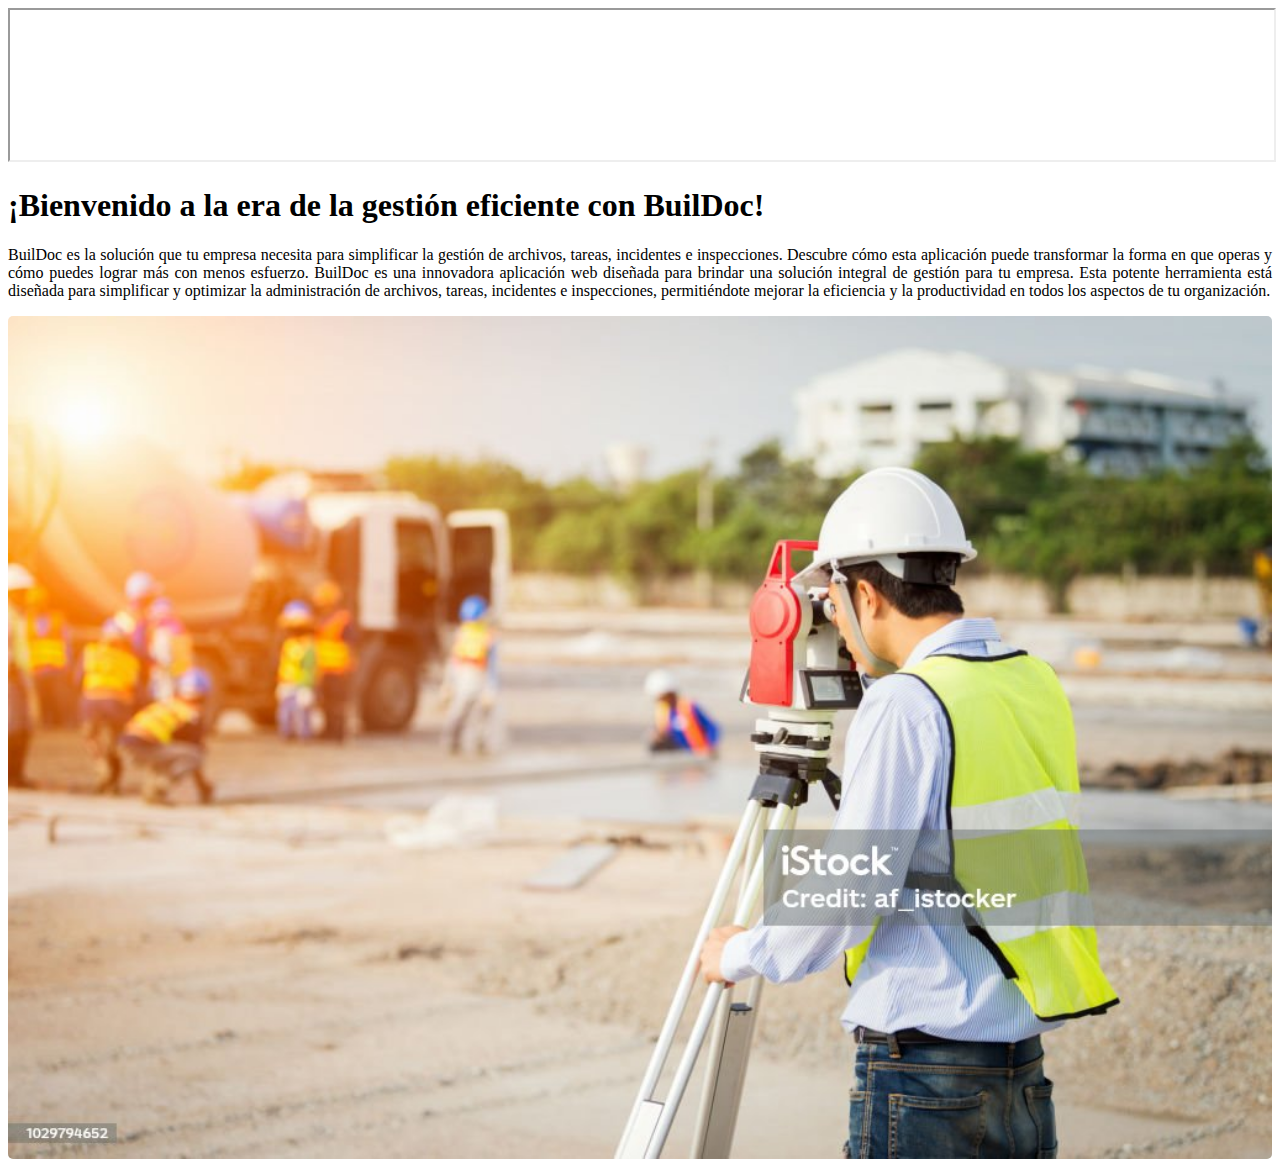
==== DescripcionGeneral/DescripcionGeneral.html @ cb4f3eb6 "Header y Descripcion General.v1" ====
<!doctype html>
<html lang="en">
  <head>
    <meta charset="utf-8">
    <meta name="viewport" content="width=device-width, initial-scale=1">
    <title>Descripcion General</title>
    <link href="https://cdn.jsdelivr.net/npm/bootstrap@5.3.2/dist/css/bootstrap.min.css" rel="stylesheet" integrity="sha384-T3c6CoIi6uLrA9TneNEoa7RxnatzjcDSCmG1MXxSR1GAsXEV/Dwwykc2MPK8M2HN" crossorigin="anonymous">
    <link rel="shortcut icon" href="Header/Header-HeadLogo.svg" type="image/x-icon">
    <link rel="stylesheet" href="DescripcionGeneral.css">
    <iframe src="C:\Users\DELL\Documents\Santi Waffles\SENA\Diseño Web\Header\Header.html" width="100%" height="100%"></iframe>
</head>
  <body>
    <div class="container">
        <div class="row">
          <div class="col-lg-8">
            <h1> ¡Bienvenido a la era de la gestión eficiente con BuilDoc!</h1> 
            <p id="Descripcion">BuilDoc es la solución que tu empresa necesita para simplificar la gestión de archivos, tareas, incidentes e inspecciones. Descubre cómo esta aplicación puede transformar la forma en que operas y cómo puedes lograr más con menos esfuerzo. BuilDoc es una innovadora aplicación web diseñada para brindar una solución integral de gestión para tu empresa. Esta potente herramienta está diseñada para simplificar y optimizar la administración de archivos, tareas, incidentes e inspecciones, permitiéndote mejorar la eficiencia y la productividad en todos los aspectos de tu organización.</p>
          </div>
          
          <div class="col-lg-4">
            <img class="Imagen" src="DescripcionGeneral.jpg" alt="Imagen" width="100%" height="100%">
          </div>
        </div>
      </div> 
    <script src="https://cdn.jsdelivr.net/npm/bootstrap@5.3.2/dist/js/bootstrap.bundle.min.js" integrity="sha384-C6RzsynM9kWDrMNeT87bh95OGNyZPhcTNXj1NW7RuBCsyN/o0jlpcV8Qyq46cDfL" crossorigin="anonymous"></script>
  </body>
</html>
---- DescripcionGeneral/DescripcionGeneral.css ----
#Descripcion {
    text-align: justify;
}

.vertical-line {
    border-left: 2px solid #000;
    height: 200px;
    margin: 0 20px;
}

.Imagen {

    border-radius: 5px;
    

}
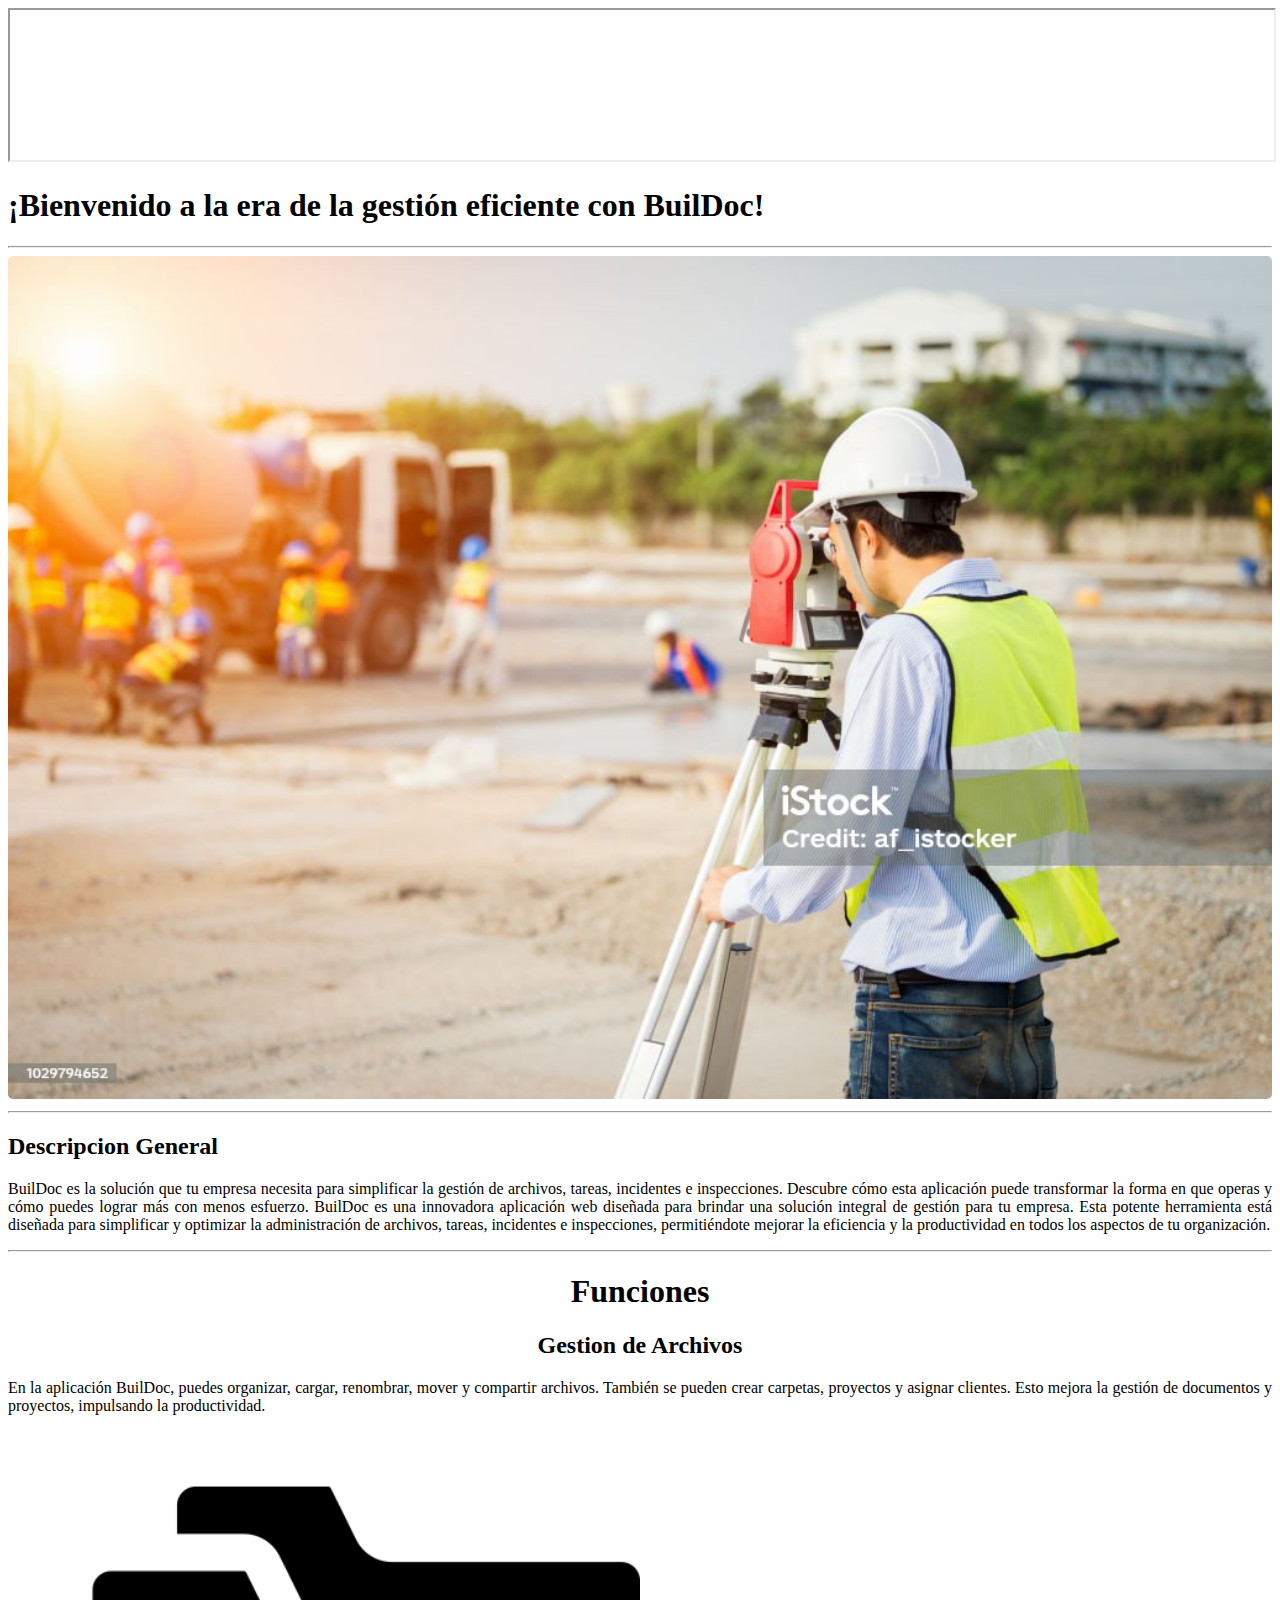
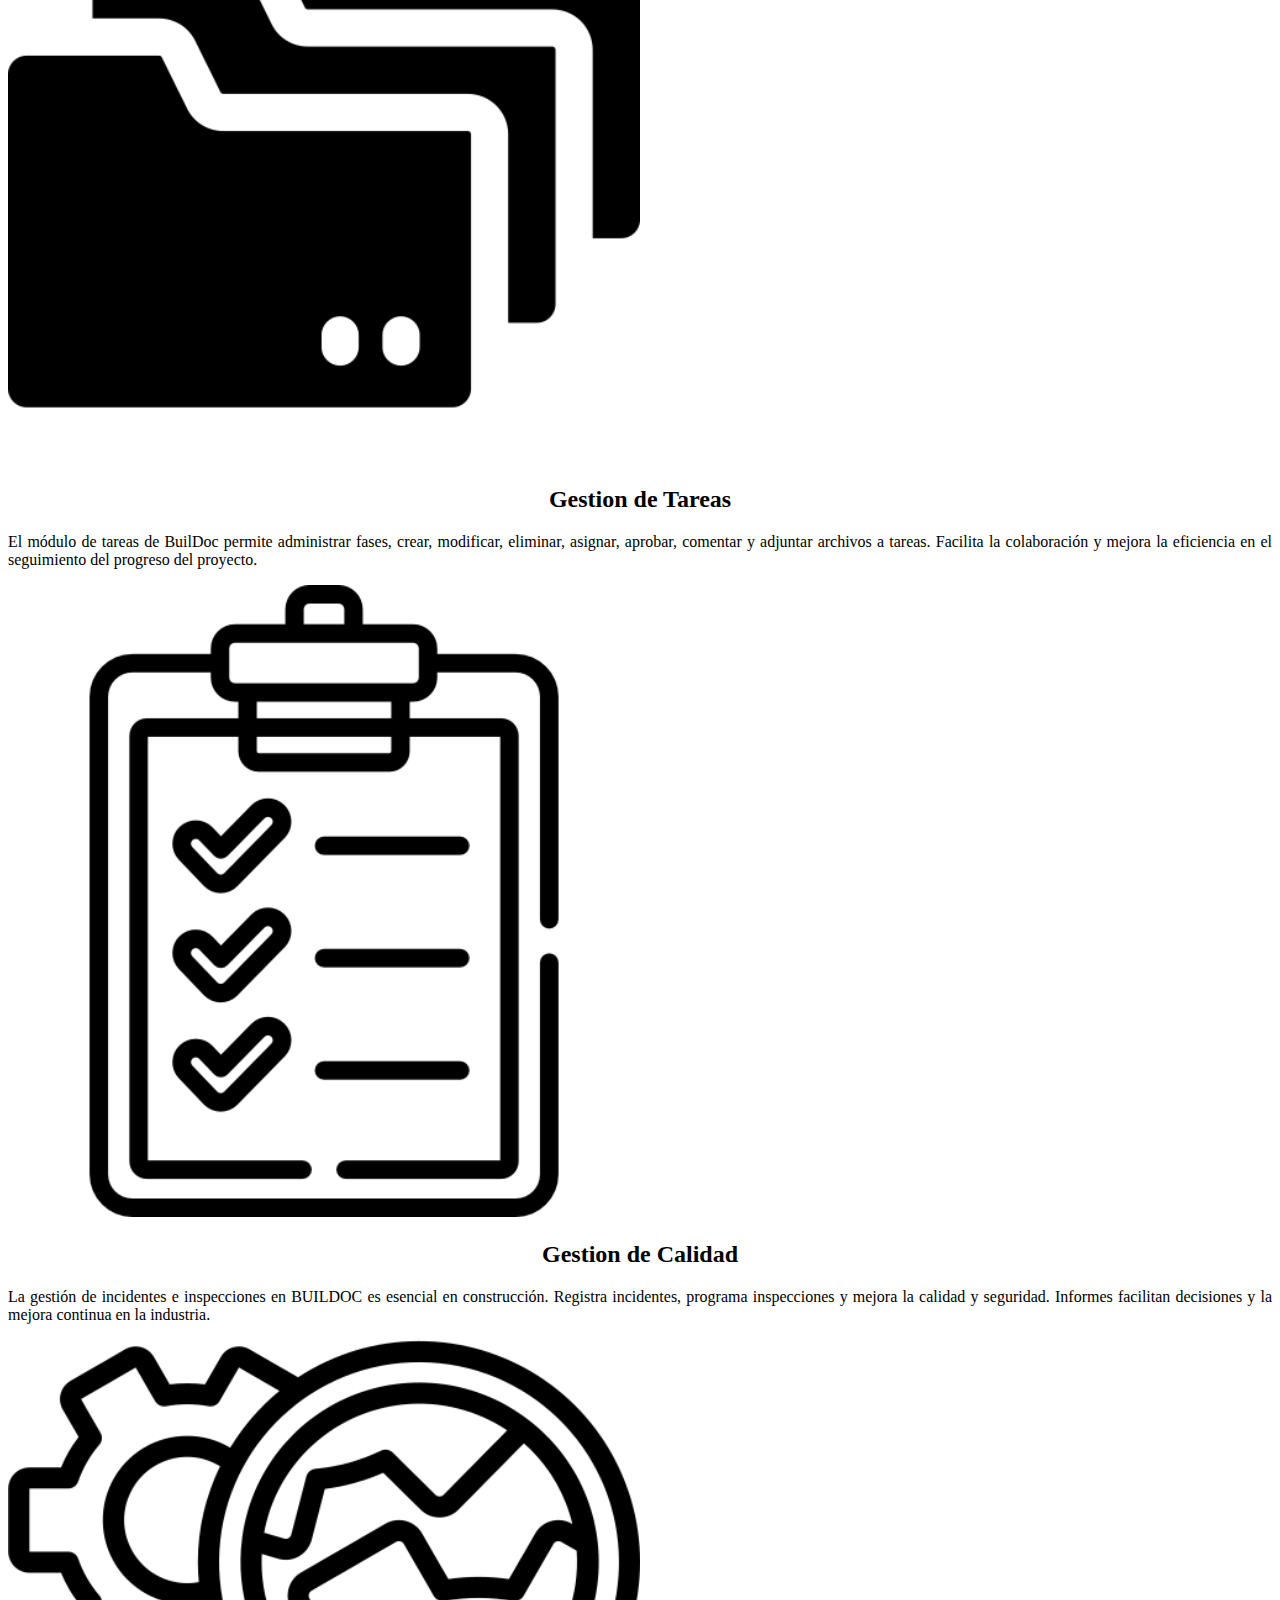
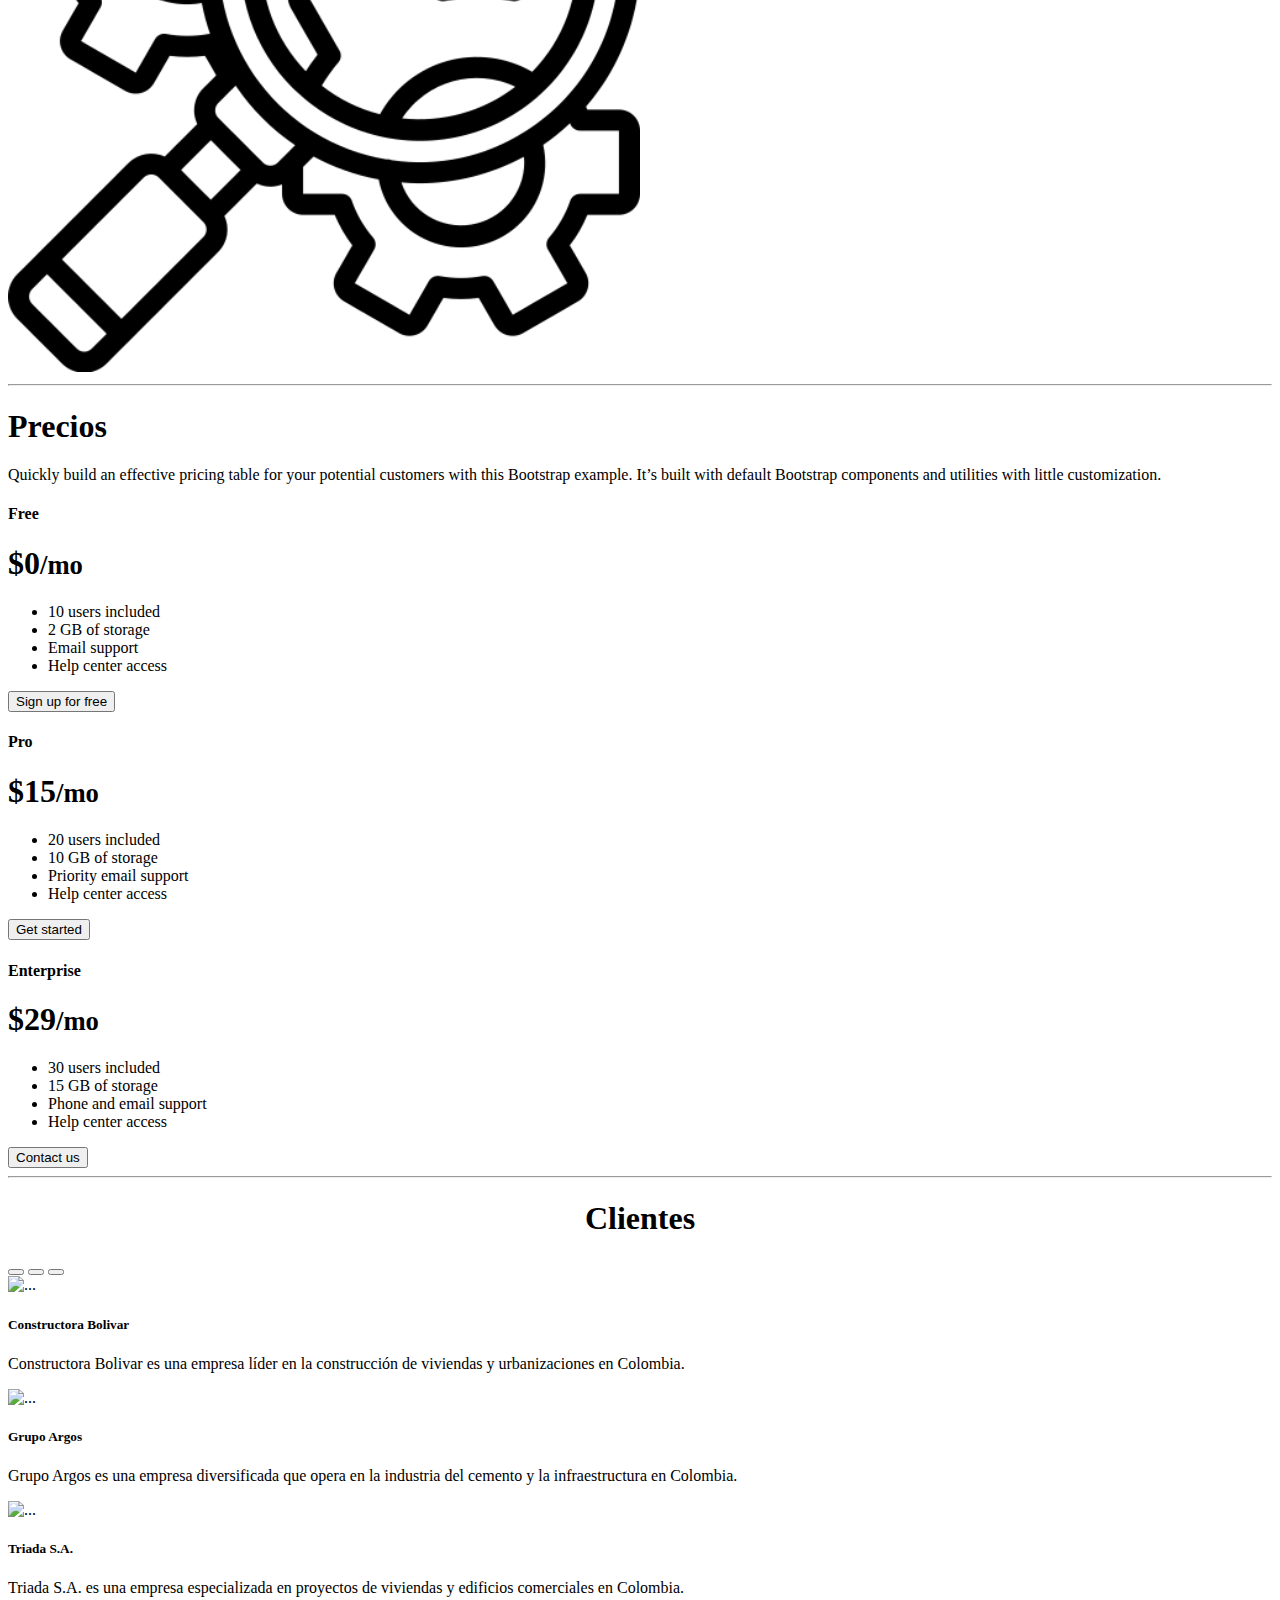
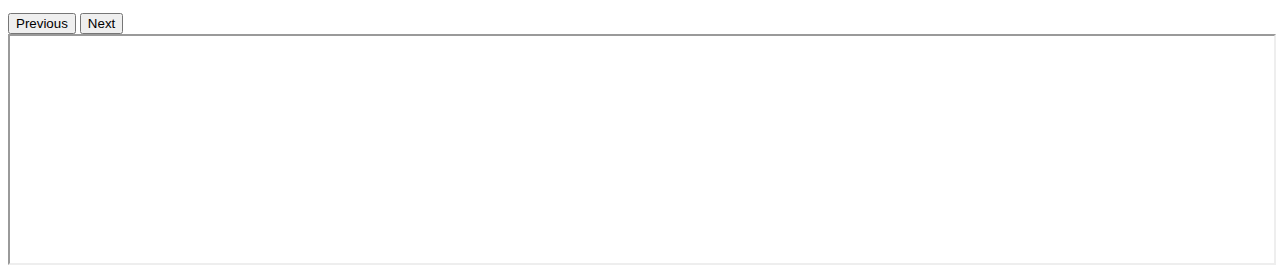
==== commit cc2e291a: "Pagina Principal" ====
--- a/DescripcionGeneral/DescripcionGeneral.html
+++ b/DescripcionGeneral/DescripcionGeneral.html
@@ -1,29 +1,246 @@
 <!doctype html>
 <html lang="en">
-  <head>
-    <meta charset="utf-8">
-    <meta name="viewport" content="width=device-width, initial-scale=1">
-    <title>Descripcion General</title>
-    <link href="https://cdn.jsdelivr.net/npm/bootstrap@5.3.2/dist/css/bootstrap.min.css" rel="stylesheet" integrity="sha384-T3c6CoIi6uLrA9TneNEoa7RxnatzjcDSCmG1MXxSR1GAsXEV/Dwwykc2MPK8M2HN" crossorigin="anonymous">
-    <link rel="shortcut icon" href="Header/Header-HeadLogo.svg" type="image/x-icon">
-    <link rel="stylesheet" href="DescripcionGeneral.css">
-    <iframe src="C:\Users\DELL\Documents\Santi Waffles\SENA\Diseño Web\Header\Header.html" width="100%" height="100%"></iframe>
+
+<head>
+  <meta charset="utf-8">
+  <meta name="viewport" content="width=device-width, initial-scale=1">
+  <title>Descripcion General</title>
+  <link href="https://cdn.jsdelivr.net/npm/bootstrap@5.3.2/dist/css/bootstrap.min.css" rel="stylesheet"
+    integrity="sha384-T3c6CoIi6uLrA9TneNEoa7RxnatzjcDSCmG1MXxSR1GAsXEV/Dwwykc2MPK8M2HN" crossorigin="anonymous">
+  <link rel="shortcut icon" href="Header/Header-HeadLogo.svg" type="image/x-icon">
+  <link rel="stylesheet" href="DescripcionGeneral.css">
+  <iframe src="C:\Users\DELL\Documents\Santi Waffles\SENA\Diseño Web\Header\Header.html"
+    width="100%" height="100%"></iframe>
+
 </head>
-  <body>
-    <div class="container">
+
+<body>
+  <div class="container">
+    <div class="container">
+      <div class="row">
+        <div class="col-lg">
+          <h1 class="text-center display-4 fw-normal text-body-emphasis">¡Bienvenido a la era de la gestión eficiente
+            con
+            BuilDoc!</h1>
+        </div>
+      </div>
+      <div class="container text-center">
+        <hr width="me-lg-auto">
+      </div>
+      <div class="container">
         <div class="row">
-          <div class="col-lg-8">
-            <h1> ¡Bienvenido a la era de la gestión eficiente con BuilDoc!</h1> 
-            <p id="Descripcion">BuilDoc es la solución que tu empresa necesita para simplificar la gestión de archivos, tareas, incidentes e inspecciones. Descubre cómo esta aplicación puede transformar la forma en que operas y cómo puedes lograr más con menos esfuerzo. BuilDoc es una innovadora aplicación web diseñada para brindar una solución integral de gestión para tu empresa. Esta potente herramienta está diseñada para simplificar y optimizar la administración de archivos, tareas, incidentes e inspecciones, permitiéndote mejorar la eficiencia y la productividad en todos los aspectos de tu organización.</p>
-          </div>
-          
-          <div class="col-lg-4">
+          <div class="col-lg">
             <img class="Imagen" src="DescripcionGeneral.jpg" alt="Imagen" width="100%" height="100%">
           </div>
         </div>
-      </div> 
-    <script src="https://cdn.jsdelivr.net/npm/bootstrap@5.3.2/dist/js/bootstrap.bundle.min.js" integrity="sha384-C6RzsynM9kWDrMNeT87bh95OGNyZPhcTNXj1NW7RuBCsyN/o0jlpcV8Qyq46cDfL" crossorigin="anonymous"></script>
-  </body>
-</html>
-
-
+      </div>
+      <div class="container text-center">
+        <hr width="me-lg-auto">
+      </div>
+      <div class="container">
+        <div class="row">
+          <div class="col-lg">
+            <h2 class="display-4 fw-normal text-body-emphasis text-center">Descripcion General</h2>
+            <p id="Descripcion">BuilDoc es la solución que tu empresa necesita para simplificar la gestión de archivos,
+              tareas, incidentes e inspecciones. Descubre cómo esta aplicación puede transformar la forma en que operas
+              y
+              cómo puedes lograr más con menos esfuerzo. BuilDoc es una innovadora aplicación web diseñada para brindar
+              una solución integral de gestión para tu empresa. Esta potente herramienta está diseñada para simplificar
+              y
+              optimizar la administración de archivos, tareas, incidentes e inspecciones, permitiéndote mejorar la
+              eficiencia y la productividad en todos los aspectos de tu organización.</p>
+          </div>
+        </div>
+      </div>
+    </div>
+
+    <div class="container text-center">
+      <hr width="me-lg-auto">
+    </div>
+    <div class="container">
+      <div class="row">
+        <div class="col-lg">
+          <h1 class="display-4 fw-normal text-body-emphasis" id="Titulos">Funciones</h1>
+        </div>
+      </div>
+
+      <div class="container">
+        <div class="row">
+          <div class="col-lg-4 text-center">
+            <h2 id="Titulos">Gestion de Archivos</h2>
+            <p>En la aplicación BuilDoc, puedes organizar, cargar, renombrar, mover y compartir archivos. También se
+              pueden crear carpetas, proyectos y asignar clientes. Esto mejora la gestión de documentos y proyectos,
+              impulsando la productividad.</p>
+            <img class="align-items-center" src="GA.png" alt="" width="50%" height="50%">
+          </div>
+          <div class="col-lg-4 text-center">
+            <h2 id="Titulos">Gestion de Tareas</h2>
+            <p>El módulo de tareas de BuilDoc permite administrar fases, crear, modificar, eliminar, asignar, aprobar,
+              comentar y adjuntar archivos a tareas. Facilita la colaboración y mejora la eficiencia en el seguimiento
+              del
+              progreso del proyecto.</p>
+            <img class="align-items-center" src="GT.png" alt="" width="50%" height="50%">
+          </div>
+          <div class="col-lg-4 text-center">
+            <h2 id="Titulos">Gestion de Calidad</h2>
+            <p>La gestión de incidentes e inspecciones en BUILDOC es esencial en construcción. Registra incidentes,
+              programa inspecciones y mejora la calidad y seguridad. Informes facilitan decisiones y la mejora continua
+              en
+              la industria.</p>
+            <img class="align-items-center" src="GC.png" alt="" width="50%" height="50%">
+          </div>
+        </div>
+      </div>
+    </div>
+    <div class="container text-center">
+      <hr width="me-lg-auto">
+    </div>
+
+    <div class="container">
+      <header>
+        <div class="pricing-header p-3 pb-md-4 mx-auto text-center">
+          <h1 class="display-4 fw-normal text-body-emphasis">Precios</h1>
+          <p class="fs-5 text-body-secondary">Quickly build an effective pricing table for your potential customers with
+            this Bootstrap example. It’s built with default Bootstrap components and utilities with little
+            customization.
+          </p>
+        </div>
+      </header>
+
+      <div class="container">
+        <main>
+          <div class="row row-cols-1 row-cols-md-3 mb-3 text-center">
+            <div class="col-lg-4">
+              <div class="card mb-4 rounded-3 shadow-sm">
+                <div class="card-header py-3">
+                  <h4 class="my-0 fw-normal">Free</h4>
+                </div>
+                <div class="card-body">
+                  <h1 class="card-title pricing-card-title">$0<small class="text-body-secondary fw-light">/mo</small>
+                  </h1>
+                  <ul class="list-unstyled mt-3 mb-4">
+                    <li>10 users included</li>
+                    <li>2 GB of storage</li>
+                    <li>Email support</li>
+                    <li>Help center access</li>
+                  </ul>
+                  <button type="button" class="w-100 btn btn-lg btn-outline-primary">Sign up for free</button>
+                </div>
+              </div>
+            </div>
+            <div class="col-lg-4">
+              <div class="card mb-4 rounded-3 shadow-sm">
+                <div class="card-header py-3">
+                  <h4 class="my-0 fw-normal">Pro</h4>
+                </div>
+                <div class="card-body">
+                  <h1 class="card-title pricing-card-title">$15<small class="text-body-secondary fw-light">/mo</small>
+                  </h1>
+                  <ul class="list-unstyled mt-3 mb-4">
+                    <li>20 users included</li>
+                    <li>10 GB of storage</li>
+                    <li>Priority email support</li>
+                    <li>Help center access</li>
+                  </ul>
+                  <button type="button" class="w-100 btn btn-lg btn-primary">Get started</button>
+                </div>
+              </div>
+            </div>
+            <div class="col-lg-4">
+              <div class="card mb-4 rounded-3 shadow-sm border-primary">
+                <div class="card-header py-3 text-bg-primary border-primary">
+                  <h4 class="my-0 fw-normal">Enterprise</h4>
+                </div>
+                <div class="card-body">
+                  <h1 class="card-title pricing-card-title">$29<small class="text-body-secondary fw-light">/mo</small>
+                  </h1>
+                  <ul class="list-unstyled mt-3 mb-4">
+                    <li>30 users included</li>
+                    <li>15 GB of storage</li>
+                    <li>Phone and email support</li>
+                    <li>Help center access</li>
+                  </ul>
+                  <button type="button" class="w-100 btn btn-lg btn-primary">Contact us</button>
+                </div>
+              </div>
+            </div>
+          </div>
+
+      </div>
+      </main>
+    </div>
+
+    <div class="container text-center">
+      <hr width="me-lg-auto">
+    </div>
+
+    <div class="row">
+      <div class="col-lg">
+        <h1 class="display-4 fw-normal text-body-emphasis" id="Titulos">Clientes</h1>
+      </div>
+    </div>
+
+    <div class="container">
+      <div class="row">
+        <div class="col-lg">
+          <div id="carouselExampleCaptions" class="carousel slide">
+            <div class="carousel-indicators">
+              <button type="button" data-bs-target="#carouselExampleCaptions" data-bs-slide-to="0" class="active"
+                aria-current="true" aria-label="Slide 1"></button>
+              <button type="button" data-bs-target="#carouselExampleCaptions" data-bs-slide-to="1"
+                aria-label="Slide 2"></button>
+              <button type="button" data-bs-target="#carouselExampleCaptions" data-bs-slide-to="2"
+                aria-label="Slide 3"></button>
+            </div>
+            <div class="carousel-inner">
+              <div class="carousel-item active">
+                <img src="Carrusel2.jpg" class="d-block w-100" alt="...">
+                <div class="carousel-caption d-none d-md-block">
+                  <h5>Constructora Bolivar</h5>
+                  <p>Constructora Bolivar es una empresa líder en la construcción de viviendas y urbanizaciones en
+                    Colombia.</p>
+                </div>
+              </div>
+              <div class="carousel-item">
+                <img src="Carrusel.jpg" class="d-block w-100" alt="...">
+                <div class="carousel-caption d-none d-md-block">
+                  <h5>Grupo Argos</h5>
+                  <p>Grupo Argos es una empresa diversificada que opera en la industria del cemento y la infraestructura
+                    en Colombia.</p>
+                </div>
+              </div>
+              <div class="carousel-item">
+                <img src="Carrusel3.jpg" class="d-block w-100" alt="...">
+                <div class="carousel-caption d-none d-md-block">
+                  <h5>Triada S.A.</h5>
+                  <p>Triada S.A. es una empresa especializada en proyectos de viviendas y edificios comerciales en
+                    Colombia.</p>
+                </div>
+              </div>
+            </div>
+            <button class="carousel-control-prev" type="button" data-bs-target="#carouselExampleCaptions"
+              data-bs-slide="prev">
+              <span class="carousel-control-prev-icon" aria-hidden="true"></span>
+              <span class="visually-hidden">Previous</span>
+            </button>
+            <button class="carousel-control-next" type="button" data-bs-target="#carouselExampleCaptions"
+              data-bs-slide="next">
+              <span class="carousel-control-next-icon" aria-hidden="true"></span>
+              <span class="visually-hidden">Next</span>
+            </button>
+          </div>
+        </div>
+      </div>
+    </div>
+
+  </div>
+  <iframe src="C:\Users\DELL\Documents\Santi Waffles\SENA\Diseño Web\Footer\Footer.html"
+    width="100%" height="227px"></iframe>
+  </div>
+  </div>
+  <script src="https://cdn.jsdelivr.net/npm/bootstrap@5.3.2/dist/js/bootstrap.bundle.min.js"
+    integrity="sha384-C6RzsynM9kWDrMNeT87bh95OGNyZPhcTNXj1NW7RuBCsyN/o0jlpcV8Qyq46cDfL"
+    crossorigin="anonymous"></script>
+</body>
+
+</html>--- a/DescripcionGeneral/DescripcionGeneral.css
+++ b/DescripcionGeneral/DescripcionGeneral.css
@@ -1,16 +1,17 @@
-#Descripcion {
-    text-align: justify;
+p {
+	text-align: justify;
 }
 
 .vertical-line {
-    border-left: 2px solid #000;
-    height: 200px;
-    margin: 0 20px;
+	border-left: 2px solid #000;
+	height: 200px;
+	margin: 0 20px;
 }
 
 .Imagen {
+	border-radius: 5px;
+}
 
-    border-radius: 5px;
-    
-
+#Titulos {
+	text-align: center;
 }